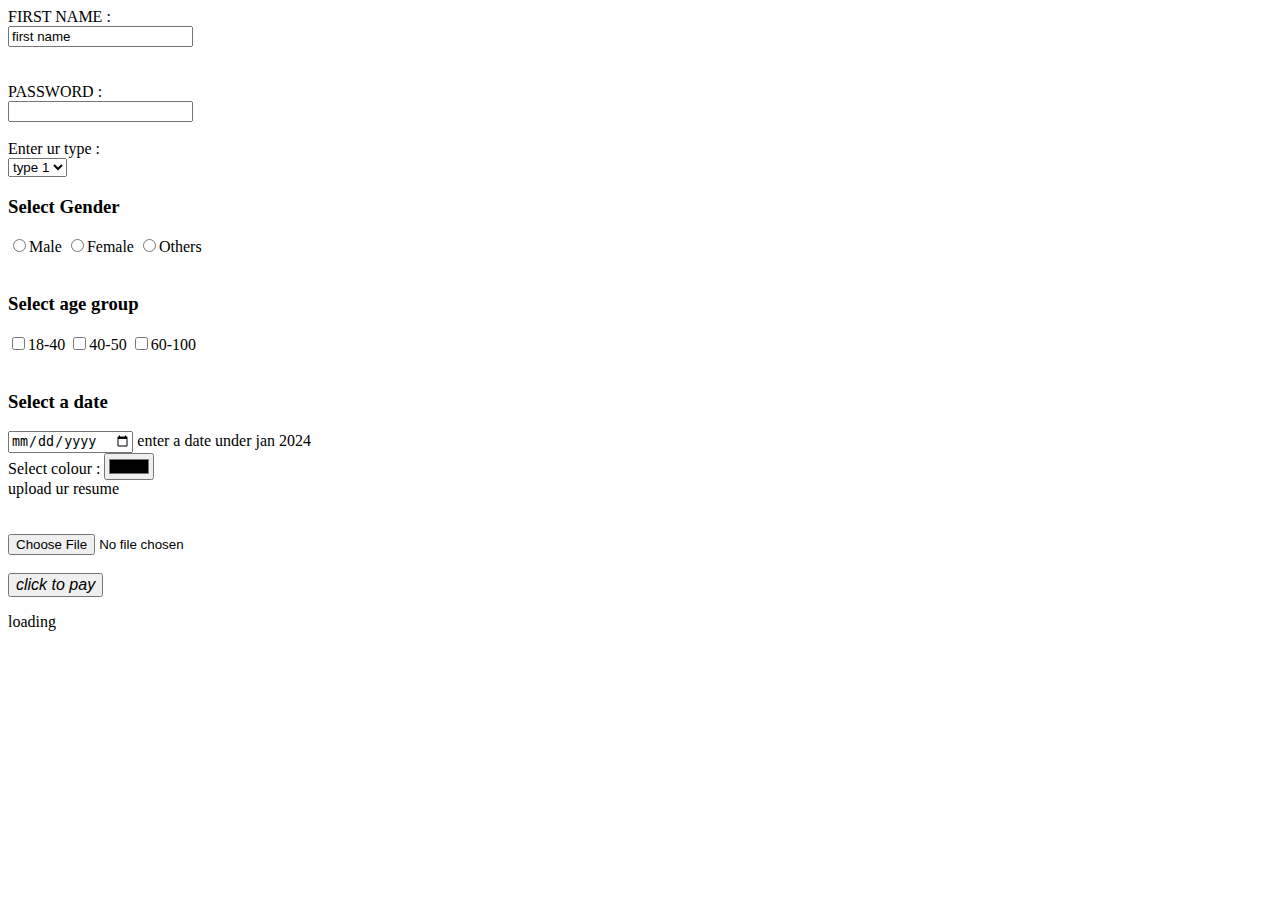
==== form.html @ 63179d10 "Add files via upload" ====
<!DOCTYPE html>
<html>
<head>
            <title>EXAM HALL DETAIL INFO</title>
    </head>

    <form>

        <label> FIRST NAME :</label><br>
    <input type = "NAME" value="first name"/> <br> 
    <br> 
    <br>    
    <label> PASSWORD :</label><br>
    <input type = "password"/>    <br>
    <br>

    <label>Enter ur type :</label>
    <br>

    <select>
        <option>type 1</option>
        <option>type 2</option>
        <option>type 3</option>
</select>

<h3>Select Gender</h3>
<input type = "radio" name = "gender"/><label>Male</label> 
<input type = "radio" name = "gender"/><label>Female</label>
<input type = "radio" name = "gender"/><label>Others</label>

<br>
<br>

<h3>Select age group</h3>
<input type = "checkbox" name = "age"/><label>18-40</label> 
<input type = "checkbox" name = "age"/><label>40-50</label>
<input type = "checkbox" name = "age"/><label>60-100</label>

<br>
<br>

<h3>Select a date</h3>
<input type="date" /> <label>enter a date under jan 2024</label>
<br>
<label>Select colour :</label>
<input type="color" value="blue">

<br>
<label>upload ur resume</label> 

<br>
<br>
<br>
<input type="file"/>
<br>
<br>

</form>

<button onclick="completePayment()" style="font-size: medium; font-style: italic;">click to pay</button>

<p id="great">
    loading
</p>
<script>
    function completePayment(){
        document.getElementById("great").innerHTML = "payment successfully completed";
    }
</script>
</body>
</html>
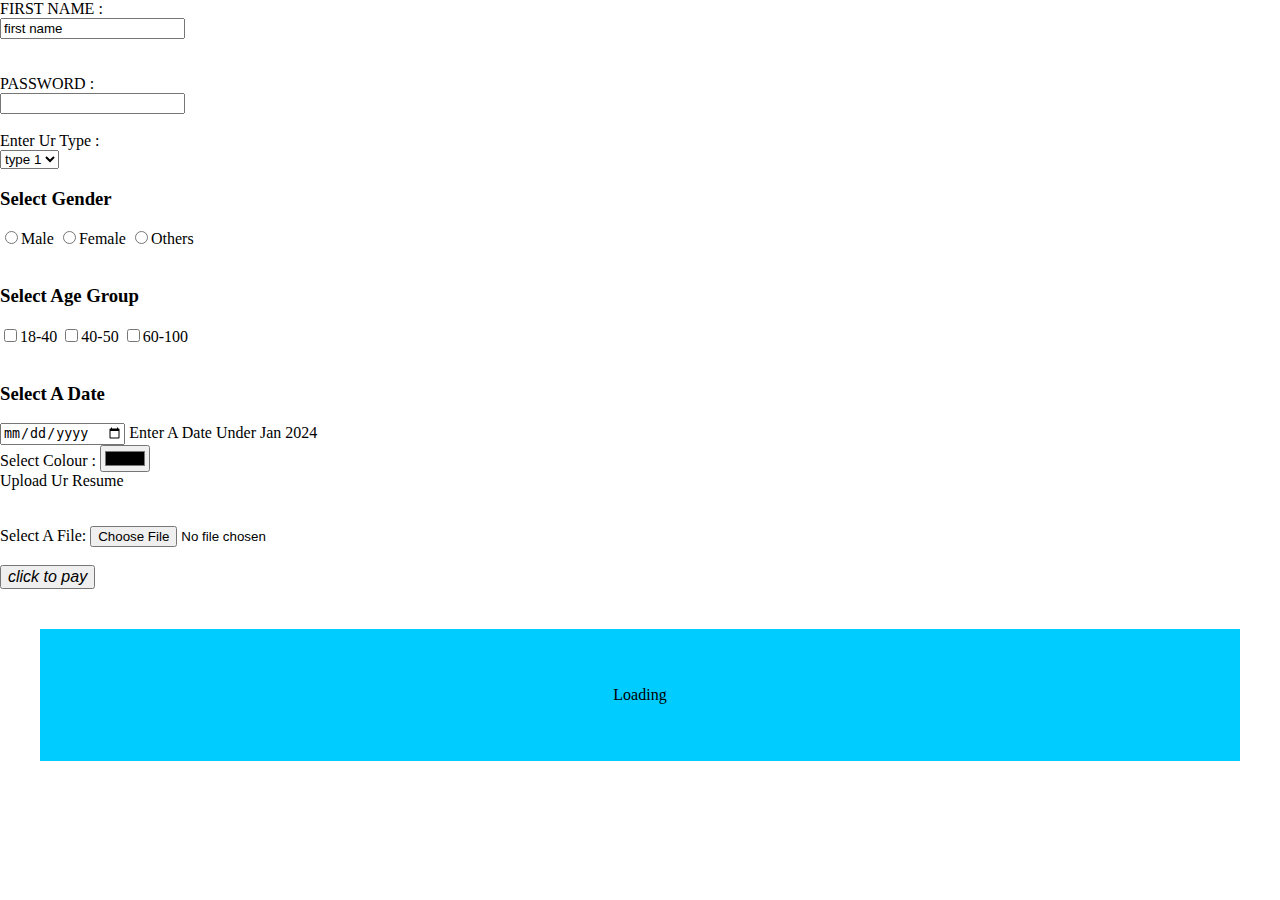
==== commit 8866b627: "index" ====
--- a/form.html
+++ b/form.html
@@ -3,6 +3,8 @@
 <head>
             <title>EXAM HALL DETAIL INFO</title>
     </head>
+
+    <link rel="stylesheet" href="some.css">
 
     <form>
 
@@ -51,7 +53,9 @@
 <br>
 <br>
 <br>
-<input type="file"/>
+<label for="myfile">Select a file:</label>
+<input type="file" id="myfile" name="myfile" accept="image/*">
+
 <br>
 <br>
 
--- a/some.css
+++ b/some.css
@@ -0,0 +1,33 @@
+body{
+    margin: 0px;
+    text-transform: capitalize;
+
+}
+p{
+    color: rgb(0, 0, 0);
+    background-color: rgb(0, 204, 255);
+    margin: 40px;
+    padding: 50px;
+    text-align: center;
+    line-height: calc(1*2);
+
+
+}
+span{
+    text-decoration: line-through;
+}
+a{
+    font: bold  40px san serif;
+
+}
+.button1{
+    text-decoration: none;
+    color: black;
+    border: 4px solid black;
+    padding: 4px;
+
+}
+.button1:hover{
+    background-color: rgb(0, 0, 0);
+    color: rgb(255, 255, 255);
+}
